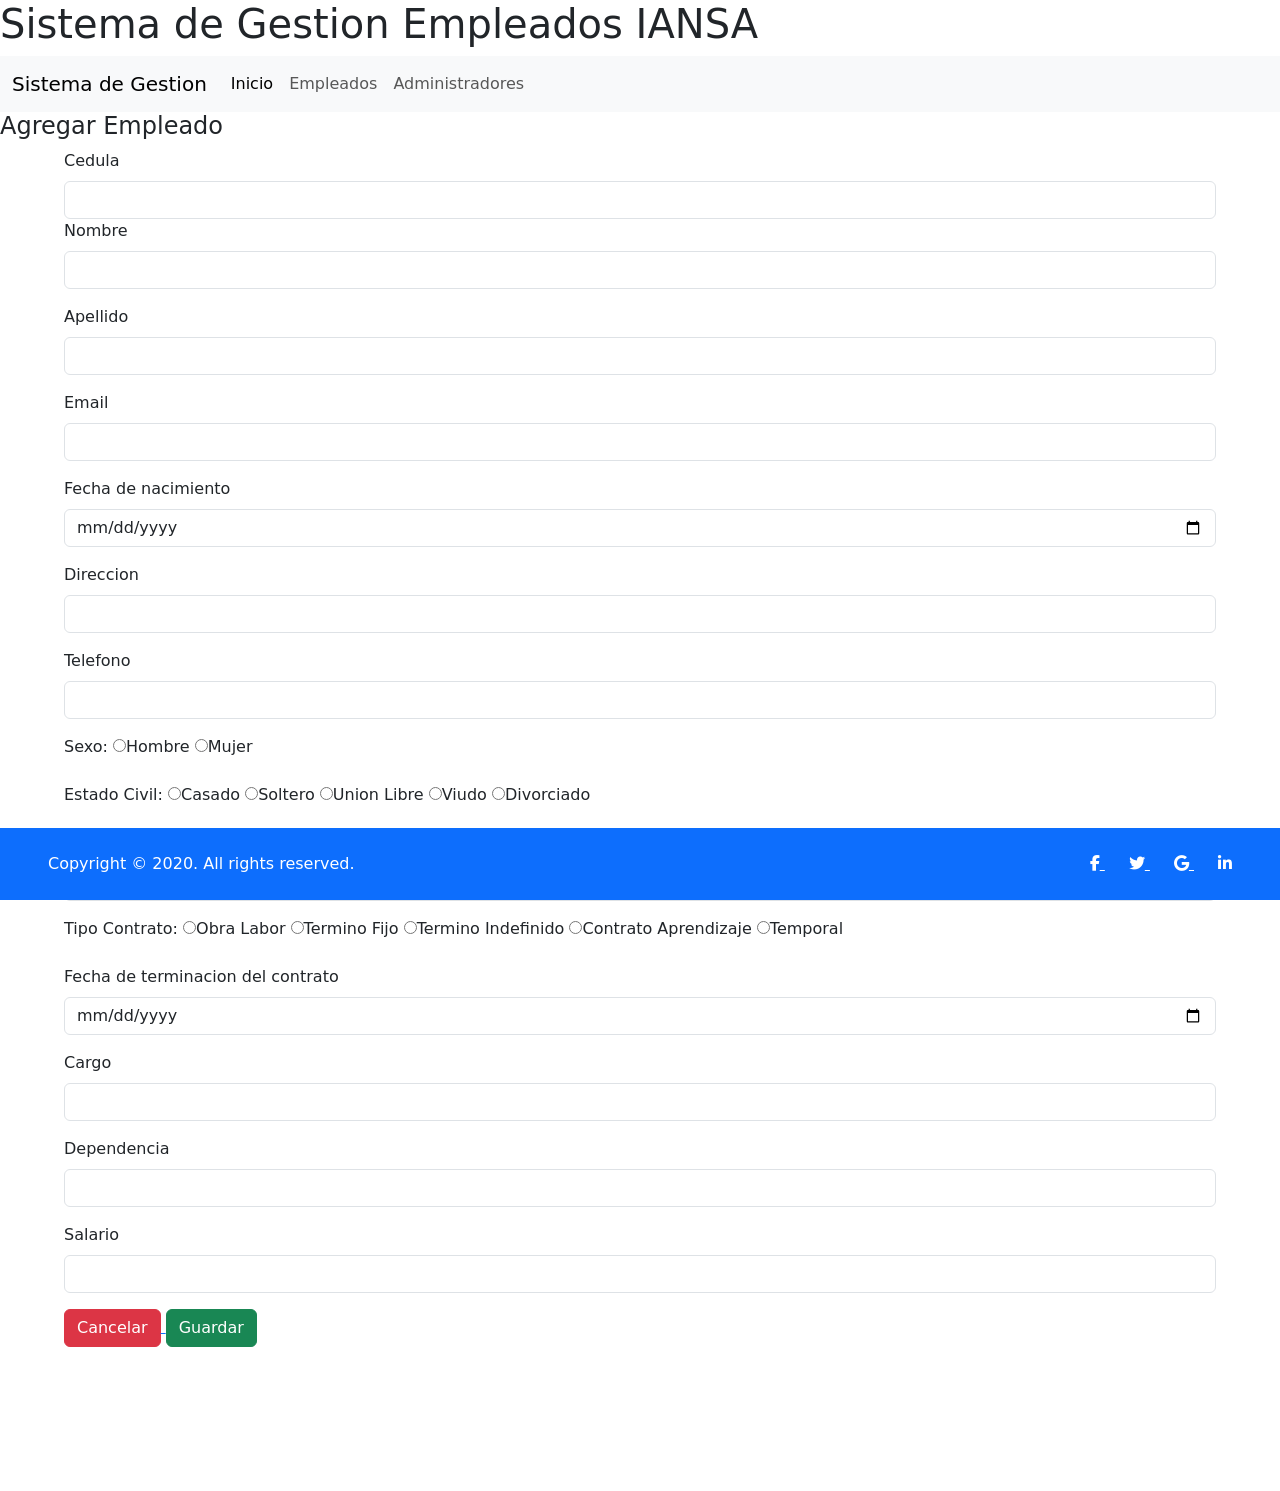
==== templates/agregarEmpleado.html @ 8b532769 "Iniciado el repositorio" ====
<!doctype html>
<html lang="en">

<head>
    <meta charset="utf-8">
    <meta name="viewport" content="width=device-width, initial-scale=1">
    <title>Agregar Empleado</title>
    <link href="https://cdn.jsdelivr.net/npm/bootstrap@5.0.2/dist/css/bootstrap.min.css" rel="stylesheet"
        integrity="sha384-EVSTQN3/azprG1Anm3QDgpJLIm9Nao0Yz1ztcQTwFspd3yD65VohhpuuCOmLASjC" crossorigin="anonymous">
    <link rel="stylesheet" href="https://cdnjs.cloudflare.com/ajax/libs/font-awesome/6.2.0/css/all.min.css">
    <link rel="stylesheet" href="../static/css/style.css">
</head>

<body>
    <h1>Sistema de Gestion Empleados IANSA</h1>


    <header>
        <nav class="navbar navbar-expand-lg navbar-light bg-light">
            <div class="container-fluid">
                <a class="navbar-brand" href="#"> Sistema de Gestion</a>
                <button class="navbar-toggler" type="button" data-bs-toggle="collapse" data-bs-target="#navbarScroll"
                    aria-controls="navbarScroll" aria-expanded="false" aria-label="Toggle navigation">
                    <span class="navbar-toggler-icon"></span>
                </button>
                <div class="collapse navbar-collapse" id="navbarScroll">
                    <ul class="navbar-nav me-auto my-2 my-lg-0 navbar-nav-scroll" style="--bs-scroll-height: 100px;">
                        <li class="nav-item">
                            <a class="nav-link active" aria-current="page" href="./index.html">Inicio</a>
                        </li>
                        <li class="nav-item">
                            <a class="nav-link" href="./gestionarEmpleados.html">Empleados</a>
                        </li>
                        <li class="nav-item">
                            <a class="nav-link" href="./gestionarAdministradores.html">Administradores</a>
                        </li>
                        <!-- <li class="nav-item dropdown">
                            <a class="nav-link dropdown-toggle" href="#" id="navbarScrollingDropdown" role="button"
                                data-bs-toggle="dropdown" aria-expanded="false">
                                Link
                            </a>
                            <ul class="dropdown-menu" aria-labelledby="navbarScrollingDropdown">
                                <li><a class="dropdown-item" href="#">Action</a></li>
                                <li><a class="dropdown-item" href="#">Another action</a></li>
                                <li>
                                    <hr class="dropdown-divider">
                                </li>
                                <li><a class="dropdown-item" href="#">Something else here</a></li>
                            </ul>
                        </li> -->
                    </ul>
                </div>
            </div>
        </nav>
        <h4>Agregar Empleado</h4>

    </header>

    <section>
        <form class="form1" action="" style="width: 90%; margin: auto;">
            <div class="mb-3">
                <label for="cedula" class="form-label">Cedula</label>
                <input type="text" class="form-control" id="cedula" aria-describedby="emailHelp">
                <div class="mb-3">
                    <label for="nombre" class="form-label">Nombre</label>
                    <input type="text" class="form-control" id="nombre">
                </div>
                <div class="mb-3">
                    <label for="apellido" class="form-label">Apellido</label>
                    <input type="text" class="form-control" id="apellido">
                </div>
                <div class="mb-3">
                    <label for="email" class="form-label">Email</label>
                    <input type="email" class="form-control" id="email">
                </div>
                <div class="mb-3">
                    <label for="fechanaci" class="form-label">Fecha de nacimiento</label>
                    <input type="date" class="form-control" id="naci">
                </div>
                <div class="mb-3">
                    <label for="direccion" class="form-label">Direccion</label>
                    <input type="text" class="form-control" id="direcion">
                </div>
                <div class="mb-3">
                    <label for="telefono" class="form-label">Telefono</label>
                    <input type="number" class="form-control" id="telefono">
                </div>
                <div class="mb-3">
                    <label for="sexo" class="form-label">Sexo: </label>
                    <input type="radio" name="sexo" value="h" id="hombre">Hombre
                    <input type="radio" name="sexo" value="m" id="mujer">Mujer
                </div>
                <div class="mb-3">
                    <label for="estadocivil" class="form-label">Estado Civil: </label>
                    <input type="radio" name="estadocivil" value="cas" id="cas">Casado
                    <input type="radio" name="estadocivil" value="sol" id="sol">Soltero
                    <input type="radio" name="estadocivil" value="ul" id="ul">Union Libre
                    <input type="radio" name="estadocivil" value="viu" id="viu">Viudo
                    <input type="radio" name="estadocivil" value="divo" id="divo">Divorciado
                </div>
                <div class="mb-3">
                    <label for="fechaingre" class="form-label">Fecha de ingreso</label>
                    <input type="date" class="form-control" id="fechaingre">
                </div>
                <div class="mb-3">
                    <label for="tipocont" class="form-label">Tipo Contrato: </label>
                    <input type="radio" name="tipocont" value="cas" id="obra">Obra Labor
                    <input type="radio" name="tipocont" value="sol" id="fijo">Termino Fijo
                    <input type="radio" name="tipocont" value="ul" id="inde">Termino Indefinido
                    <input type="radio" name="tipocont" value="viu" id="apre">Contrato Aprendizaje
                    <input type="radio" name="tipocont" value="divo" id="temp">Temporal
                </div>
                <div class="mb-3">
                    <label for="fechaterm" class="form-label">Fecha de terminacion del contrato</label>
                    <input type="date" class="form-control" id="fechaterm">
                </div>
                <div class="mb-3">
                    <label for="cargo" class="form-label">Cargo</label>
                    <input type="text" class="form-control" id="cargo">
                </div>
                <div class="mb-3">
                    <label for="dependencia" class="form-label">Dependencia</label>
                    <input type="text" class="form-control" id="dependencia">
                </div>
                <div class="mb-3">
                    <label for="salario" class="form-label">Salario</label>
                    <input type="number" class="form-control" id="salario">
                </div>
                <a href="./gestionarEmpleados.html">
                    <button type="button" class="btn btn-danger">Cancelar</button>
                </a>
                <button type="button" class="btn btn-success" data-bs-toggle="modal"
                    data-bs-target="#exampleModal">Guardar</button>
            </div>
        </form>

        <!-- Modal -->
        <div class="modal fade" id="exampleModal" tabindex="-1" aria-labelledby="exampleModalLabel" aria-hidden="true">
            <div class="modal-dialog">
                <div class="modal-content">
                    <div class="modal-header">
                        <h5 class="modal-title" id="exampleModalLabel">Confirmar</h5>
                        <button type="button" class="btn-close" data-bs-dismiss="modal" aria-label="Close"></button>
                    </div>
                    <div class="modal-body">
                        ¿Esta seguro de realizar el registro?
                    </div>
                    <div class="modal-footer">
                        <button type="button" class="btn btn-secondary" data-bs-dismiss="modal">Close</button>
                        <button type="button" onclick="registrarUsuario()" class="btn btn-primary">Confirmar</button>
                    </div>
                </div>
            </div>
        </div>
    </section>
    <footer>
        <div
          class="d-flex flex-column flex-md-row text-center text-md-start justify-content-between py-4 px-4 px-xl-5 bg-primary">
          <!-- Copyright -->
          <div class="text-white mb-3 mb-md-0">
            Copyright © 2020. All rights reserved.
          </div>
          <!-- Copyright -->
    
          <!-- Right -->
          <div>
            <a href="#!" class="text-white me-4">
              <i class="fab fa-facebook-f"></i>
            </a>
            <a href="#!" class="text-white me-4">
              <i class="fab fa-twitter"></i>
            </a>
            <a href="#!" class="text-white me-4">
              <i class="fab fa-google"></i>
            </a>
            <a href="#!" class="text-white">
              <i class="fab fa-linkedin-in"></i>
            </a>
          </div>
          <!-- Right -->
        </div>
      </footer>

    <script src="agregar.js"></script>
    <script src="https://cdn.jsdelivr.net/npm/bootstrap@5.0.2/dist/js/bootstrap.bundle.min.js"
        integrity="sha384-MrcW6ZMFYlzcLA8Nl+NtUVF0sA7MsXsP1UyJoMp4YLEuNSfAP+JcXn/tWtIaxVXM"
        crossorigin="anonymous"></script>
</body>

</html>
---- static/css/style.css ----
.add-button {

    display: flex;
    justify-content: space-between;
    outline: 2px darkblue;
}

.divider:after,
.divider:before {
content: "";
flex: 1;
height: 1px;
background: #eee;
}
.h-custom {
height: calc(100% - 73px);
}
@media (max-width: 450px) {
.h-custom {
height: 100%;
}
}
footer {
    position:fixed;
    bottom:0px;
    width:100%;
 }

 body
{
    padding-bottom: 10%;
}

h5 {
    text-align: center;
}
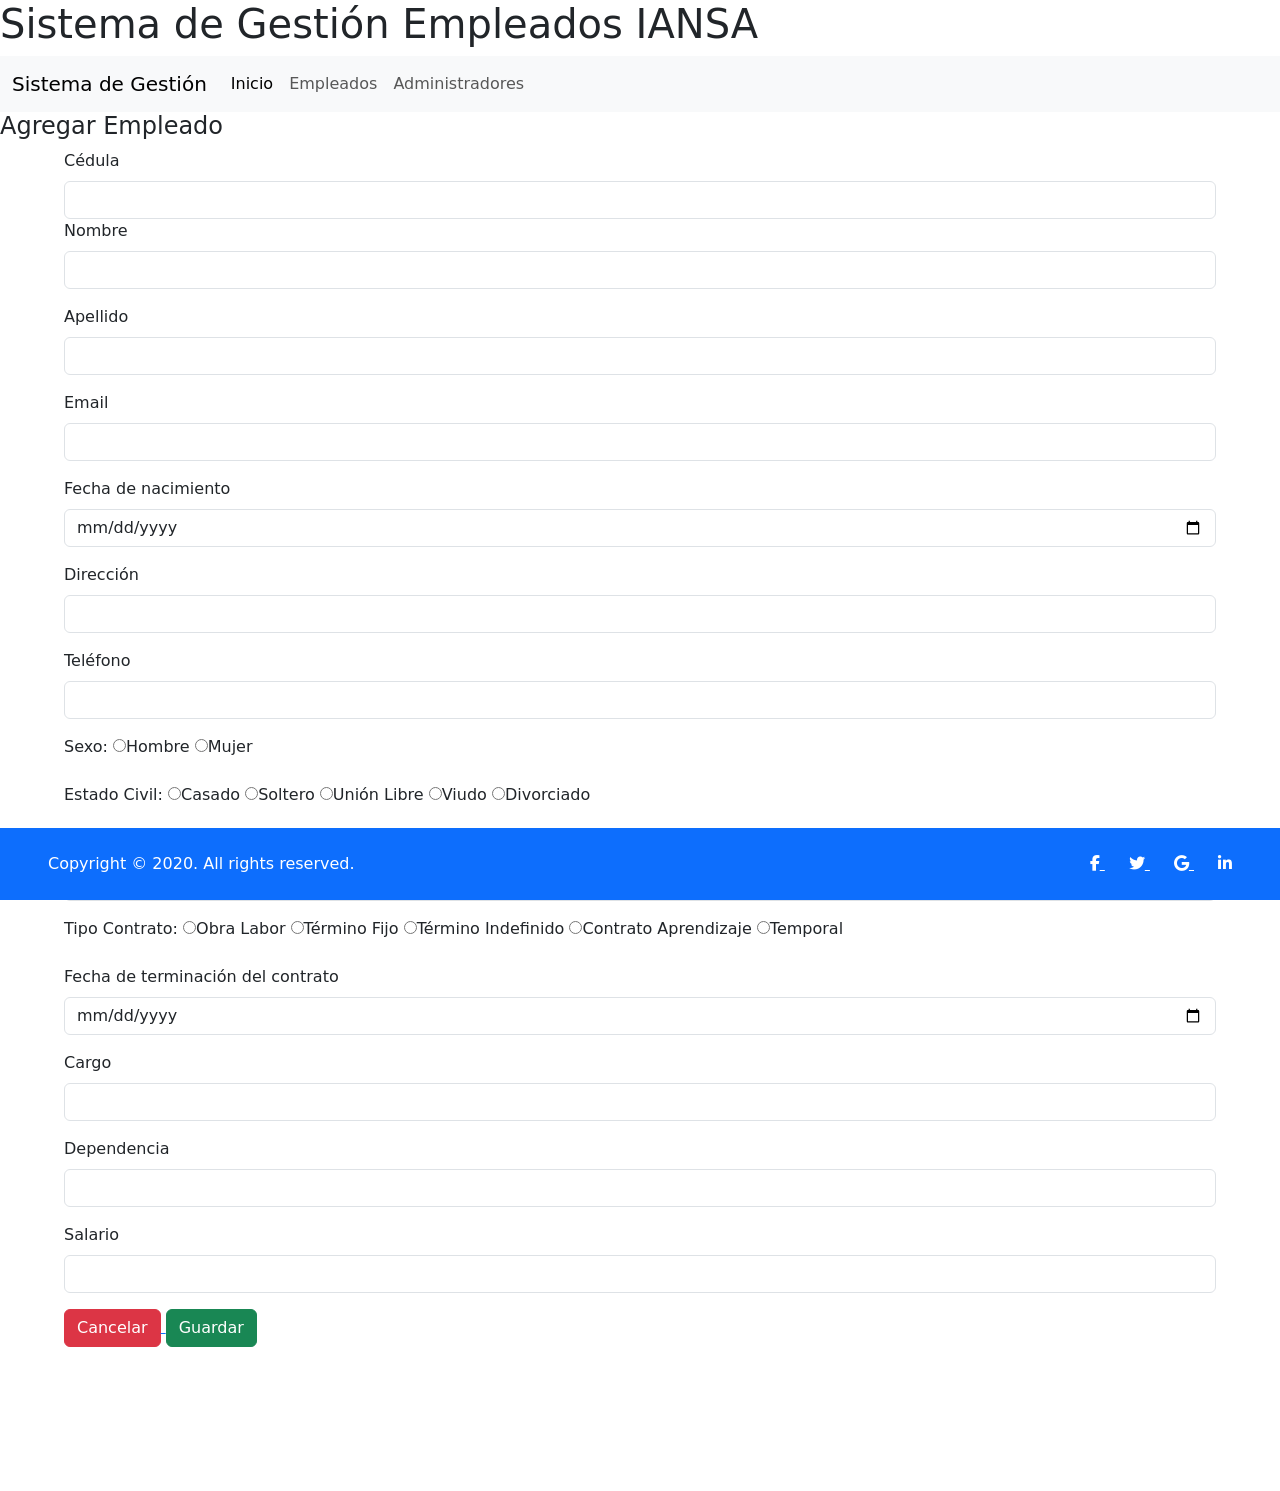
==== commit d3f55b57: "Ajustes" ====
--- a/templates/agregarEmpleado.html
+++ b/templates/agregarEmpleado.html
@@ -1,190 +1,190 @@
-<!doctype html>
-<html lang="en">
-
-<head>
-    <meta charset="utf-8">
-    <meta name="viewport" content="width=device-width, initial-scale=1">
-    <title>Agregar Empleado</title>
-    <link href="https://cdn.jsdelivr.net/npm/bootstrap@5.0.2/dist/css/bootstrap.min.css" rel="stylesheet"
-        integrity="sha384-EVSTQN3/azprG1Anm3QDgpJLIm9Nao0Yz1ztcQTwFspd3yD65VohhpuuCOmLASjC" crossorigin="anonymous">
-    <link rel="stylesheet" href="https://cdnjs.cloudflare.com/ajax/libs/font-awesome/6.2.0/css/all.min.css">
-    <link rel="stylesheet" href="../static/css/style.css">
-</head>
-
-<body>
-    <h1>Sistema de Gestion Empleados IANSA</h1>
-
-
-    <header>
-        <nav class="navbar navbar-expand-lg navbar-light bg-light">
-            <div class="container-fluid">
-                <a class="navbar-brand" href="#"> Sistema de Gestion</a>
-                <button class="navbar-toggler" type="button" data-bs-toggle="collapse" data-bs-target="#navbarScroll"
-                    aria-controls="navbarScroll" aria-expanded="false" aria-label="Toggle navigation">
-                    <span class="navbar-toggler-icon"></span>
-                </button>
-                <div class="collapse navbar-collapse" id="navbarScroll">
-                    <ul class="navbar-nav me-auto my-2 my-lg-0 navbar-nav-scroll" style="--bs-scroll-height: 100px;">
-                        <li class="nav-item">
-                            <a class="nav-link active" aria-current="page" href="./index.html">Inicio</a>
-                        </li>
-                        <li class="nav-item">
-                            <a class="nav-link" href="./gestionarEmpleados.html">Empleados</a>
-                        </li>
-                        <li class="nav-item">
-                            <a class="nav-link" href="./gestionarAdministradores.html">Administradores</a>
-                        </li>
-                        <!-- <li class="nav-item dropdown">
-                            <a class="nav-link dropdown-toggle" href="#" id="navbarScrollingDropdown" role="button"
-                                data-bs-toggle="dropdown" aria-expanded="false">
-                                Link
-                            </a>
-                            <ul class="dropdown-menu" aria-labelledby="navbarScrollingDropdown">
-                                <li><a class="dropdown-item" href="#">Action</a></li>
-                                <li><a class="dropdown-item" href="#">Another action</a></li>
-                                <li>
-                                    <hr class="dropdown-divider">
-                                </li>
-                                <li><a class="dropdown-item" href="#">Something else here</a></li>
-                            </ul>
-                        </li> -->
-                    </ul>
-                </div>
-            </div>
-        </nav>
-        <h4>Agregar Empleado</h4>
-
-    </header>
-
-    <section>
-        <form class="form1" action="" style="width: 90%; margin: auto;">
-            <div class="mb-3">
-                <label for="cedula" class="form-label">Cedula</label>
-                <input type="text" class="form-control" id="cedula" aria-describedby="emailHelp">
-                <div class="mb-3">
-                    <label for="nombre" class="form-label">Nombre</label>
-                    <input type="text" class="form-control" id="nombre">
-                </div>
-                <div class="mb-3">
-                    <label for="apellido" class="form-label">Apellido</label>
-                    <input type="text" class="form-control" id="apellido">
-                </div>
-                <div class="mb-3">
-                    <label for="email" class="form-label">Email</label>
-                    <input type="email" class="form-control" id="email">
-                </div>
-                <div class="mb-3">
-                    <label for="fechanaci" class="form-label">Fecha de nacimiento</label>
-                    <input type="date" class="form-control" id="naci">
-                </div>
-                <div class="mb-3">
-                    <label for="direccion" class="form-label">Direccion</label>
-                    <input type="text" class="form-control" id="direcion">
-                </div>
-                <div class="mb-3">
-                    <label for="telefono" class="form-label">Telefono</label>
-                    <input type="number" class="form-control" id="telefono">
-                </div>
-                <div class="mb-3">
-                    <label for="sexo" class="form-label">Sexo: </label>
-                    <input type="radio" name="sexo" value="h" id="hombre">Hombre
-                    <input type="radio" name="sexo" value="m" id="mujer">Mujer
-                </div>
-                <div class="mb-3">
-                    <label for="estadocivil" class="form-label">Estado Civil: </label>
-                    <input type="radio" name="estadocivil" value="cas" id="cas">Casado
-                    <input type="radio" name="estadocivil" value="sol" id="sol">Soltero
-                    <input type="radio" name="estadocivil" value="ul" id="ul">Union Libre
-                    <input type="radio" name="estadocivil" value="viu" id="viu">Viudo
-                    <input type="radio" name="estadocivil" value="divo" id="divo">Divorciado
-                </div>
-                <div class="mb-3">
-                    <label for="fechaingre" class="form-label">Fecha de ingreso</label>
-                    <input type="date" class="form-control" id="fechaingre">
-                </div>
-                <div class="mb-3">
-                    <label for="tipocont" class="form-label">Tipo Contrato: </label>
-                    <input type="radio" name="tipocont" value="cas" id="obra">Obra Labor
-                    <input type="radio" name="tipocont" value="sol" id="fijo">Termino Fijo
-                    <input type="radio" name="tipocont" value="ul" id="inde">Termino Indefinido
-                    <input type="radio" name="tipocont" value="viu" id="apre">Contrato Aprendizaje
-                    <input type="radio" name="tipocont" value="divo" id="temp">Temporal
-                </div>
-                <div class="mb-3">
-                    <label for="fechaterm" class="form-label">Fecha de terminacion del contrato</label>
-                    <input type="date" class="form-control" id="fechaterm">
-                </div>
-                <div class="mb-3">
-                    <label for="cargo" class="form-label">Cargo</label>
-                    <input type="text" class="form-control" id="cargo">
-                </div>
-                <div class="mb-3">
-                    <label for="dependencia" class="form-label">Dependencia</label>
-                    <input type="text" class="form-control" id="dependencia">
-                </div>
-                <div class="mb-3">
-                    <label for="salario" class="form-label">Salario</label>
-                    <input type="number" class="form-control" id="salario">
-                </div>
-                <a href="./gestionarEmpleados.html">
-                    <button type="button" class="btn btn-danger">Cancelar</button>
-                </a>
-                <button type="button" class="btn btn-success" data-bs-toggle="modal"
-                    data-bs-target="#exampleModal">Guardar</button>
-            </div>
-        </form>
-
-        <!-- Modal -->
-        <div class="modal fade" id="exampleModal" tabindex="-1" aria-labelledby="exampleModalLabel" aria-hidden="true">
-            <div class="modal-dialog">
-                <div class="modal-content">
-                    <div class="modal-header">
-                        <h5 class="modal-title" id="exampleModalLabel">Confirmar</h5>
-                        <button type="button" class="btn-close" data-bs-dismiss="modal" aria-label="Close"></button>
-                    </div>
-                    <div class="modal-body">
-                        ¿Esta seguro de realizar el registro?
-                    </div>
-                    <div class="modal-footer">
-                        <button type="button" class="btn btn-secondary" data-bs-dismiss="modal">Close</button>
-                        <button type="button" onclick="registrarUsuario()" class="btn btn-primary">Confirmar</button>
-                    </div>
-                </div>
-            </div>
-        </div>
-    </section>
-    <footer>
-        <div
-          class="d-flex flex-column flex-md-row text-center text-md-start justify-content-between py-4 px-4 px-xl-5 bg-primary">
-          <!-- Copyright -->
-          <div class="text-white mb-3 mb-md-0">
-            Copyright © 2020. All rights reserved.
-          </div>
-          <!-- Copyright -->
-    
-          <!-- Right -->
-          <div>
-            <a href="#!" class="text-white me-4">
-              <i class="fab fa-facebook-f"></i>
-            </a>
-            <a href="#!" class="text-white me-4">
-              <i class="fab fa-twitter"></i>
-            </a>
-            <a href="#!" class="text-white me-4">
-              <i class="fab fa-google"></i>
-            </a>
-            <a href="#!" class="text-white">
-              <i class="fab fa-linkedin-in"></i>
-            </a>
-          </div>
-          <!-- Right -->
-        </div>
-      </footer>
-
-    <script src="agregar.js"></script>
-    <script src="https://cdn.jsdelivr.net/npm/bootstrap@5.0.2/dist/js/bootstrap.bundle.min.js"
-        integrity="sha384-MrcW6ZMFYlzcLA8Nl+NtUVF0sA7MsXsP1UyJoMp4YLEuNSfAP+JcXn/tWtIaxVXM"
-        crossorigin="anonymous"></script>
-</body>
-
+<!doctype html>
+<html lang="en">
+
+<head>
+    <meta charset="utf-8">
+    <meta name="viewport" content="width=device-width, initial-scale=1">
+    <title>Agregar Empleado</title>
+    <link href="https://cdn.jsdelivr.net/npm/bootstrap@5.0.2/dist/css/bootstrap.min.css" rel="stylesheet"
+        integrity="sha384-EVSTQN3/azprG1Anm3QDgpJLIm9Nao0Yz1ztcQTwFspd3yD65VohhpuuCOmLASjC" crossorigin="anonymous">
+    <link rel="stylesheet" href="https://cdnjs.cloudflare.com/ajax/libs/font-awesome/6.2.0/css/all.min.css">
+    <link rel="stylesheet" href="../static/css/style.css">
+</head>
+
+<body>
+    <h1>Sistema de Gestión Empleados IANSA</h1>
+
+
+    <header>
+        <nav class="navbar navbar-expand-lg navbar-light bg-light">
+            <div class="container-fluid">
+                <a class="navbar-brand" href="#"> Sistema de Gestión</a>
+                <button class="navbar-toggler" type="button" data-bs-toggle="collapse" data-bs-target="#navbarScroll"
+                    aria-controls="navbarScroll" aria-expanded="false" aria-label="Toggle navigation">
+                    <span class="navbar-toggler-icon"></span>
+                </button>
+                <div class="collapse navbar-collapse" id="navbarScroll">
+                    <ul class="navbar-nav me-auto my-2 my-lg-0 navbar-nav-scroll" style="--bs-scroll-height: 100px;">
+                        <li class="nav-item">
+                            <a class="nav-link active" aria-current="page" href="./index.html">Inicio</a>
+                        </li>
+                        <li class="nav-item">
+                            <a class="nav-link" href="./gestionarEmpleados.html">Empleados</a>
+                        </li>
+                        <li class="nav-item">
+                            <a class="nav-link" href="./gestionarAdministradores.html">Administradores</a>
+                        </li>
+                        <!-- <li class="nav-item dropdown">
+                            <a class="nav-link dropdown-toggle" href="#" id="navbarScrollingDropdown" role="button"
+                                data-bs-toggle="dropdown" aria-expanded="false">
+                                Link
+                            </a>
+                            <ul class="dropdown-menu" aria-labelledby="navbarScrollingDropdown">
+                                <li><a class="dropdown-item" href="#">Action</a></li>
+                                <li><a class="dropdown-item" href="#">Another action</a></li>
+                                <li>
+                                    <hr class="dropdown-divider">
+                                </li>
+                                <li><a class="dropdown-item" href="#">Something else here</a></li>
+                            </ul>
+                        </li> -->
+                    </ul>
+                </div>
+            </div>
+        </nav>
+        <h4>Agregar Empleado</h4>
+
+    </header>
+
+    <section>
+        <form class="form1" action="" style="width: 90%; margin: auto;">
+            <div class="mb-3">
+                <label for="cedula" class="form-label">Cédula</label>
+                <input type="text" class="form-control" id="cedula" aria-describedby="emailHelp">
+                <div class="mb-3">
+                    <label for="nombre" class="form-label">Nombre</label>
+                    <input type="text" class="form-control" id="nombre">
+                </div>
+                <div class="mb-3">
+                    <label for="apellido" class="form-label">Apellido</label>
+                    <input type="text" class="form-control" id="apellido">
+                </div>
+                <div class="mb-3">
+                    <label for="email" class="form-label">Email</label>
+                    <input type="email" class="form-control" id="email">
+                </div>
+                <div class="mb-3">
+                    <label for="fechanaci" class="form-label">Fecha de nacimiento</label>
+                    <input type="date" class="form-control" id="naci">
+                </div>
+                <div class="mb-3">
+                    <label for="direccion" class="form-label">Dirección</label>
+                    <input type="text" class="form-control" id="direcion">
+                </div>
+                <div class="mb-3">
+                    <label for="telefono" class="form-label">Teléfono</label>
+                    <input type="number" class="form-control" id="telefono">
+                </div>
+                <div class="mb-3">
+                    <label for="sexo" class="form-label">Sexo: </label>
+                    <input type="radio" name="sexo" value="h" id="hombre">Hombre
+                    <input type="radio" name="sexo" value="m" id="mujer">Mujer
+                </div>
+                <div class="mb-3">
+                    <label for="estadocivil" class="form-label">Estado Civil: </label>
+                    <input type="radio" name="estadocivil" value="cas" id="cas">Casado
+                    <input type="radio" name="estadocivil" value="sol" id="sol">Soltero
+                    <input type="radio" name="estadocivil" value="ul" id="ul">Unión Libre
+                    <input type="radio" name="estadocivil" value="viu" id="viu">Viudo
+                    <input type="radio" name="estadocivil" value="divo" id="divo">Divorciado
+                </div>
+                <div class="mb-3">
+                    <label for="fechaingre" class="form-label">Fecha de ingreso</label>
+                    <input type="date" class="form-control" id="fechaingre">
+                </div>
+                <div class="mb-3">
+                    <label for="tipocont" class="form-label">Tipo Contrato: </label>
+                    <input type="radio" name="tipocont" value="cas" id="obra">Obra Labor
+                    <input type="radio" name="tipocont" value="sol" id="fijo">Término Fijo
+                    <input type="radio" name="tipocont" value="ul" id="inde">Término Indefinido
+                    <input type="radio" name="tipocont" value="viu" id="apre">Contrato Aprendizaje
+                    <input type="radio" name="tipocont" value="divo" id="temp">Temporal
+                </div>
+                <div class="mb-3">
+                    <label for="fechaterm" class="form-label">Fecha de terminación del contrato</label>
+                    <input type="date" class="form-control" id="fechaterm">
+                </div>
+                <div class="mb-3">
+                    <label for="cargo" class="form-label">Cargo</label>
+                    <input type="text" class="form-control" id="cargo">
+                </div>
+                <div class="mb-3">
+                    <label for="dependencia" class="form-label">Dependencia</label>
+                    <input type="text" class="form-control" id="dependencia">
+                </div>
+                <div class="mb-3">
+                    <label for="salario" class="form-label">Salario</label>
+                    <input type="number" class="form-control" id="salario">
+                </div>
+                <a href="./gestionarEmpleados.html">
+                    <button type="button" class="btn btn-danger">Cancelar</button>
+                </a>
+                <button type="button" class="btn btn-success" data-bs-toggle="modal"
+                    data-bs-target="#exampleModal">Guardar</button>
+            </div>
+        </form>
+
+        <!-- Modal -->
+        <div class="modal fade" id="exampleModal" tabindex="-1" aria-labelledby="exampleModalLabel" aria-hidden="true">
+            <div class="modal-dialog">
+                <div class="modal-content">
+                    <div class="modal-header">
+                        <h5 class="modal-title" id="exampleModalLabel">Confirmar</h5>
+                        <button type="button" class="btn-close" data-bs-dismiss="modal" aria-label="Close"></button>
+                    </div>
+                    <div class="modal-body">
+                        ¿Esta seguro de realizar el registro?
+                    </div>
+                    <div class="modal-footer">
+                        <button type="button" class="btn btn-secondary" data-bs-dismiss="modal">Close</button>
+                        <button type="button" onclick="registrarUsuario()" class="btn btn-primary">Confirmar</button>
+                    </div>
+                </div>
+            </div>
+        </div>
+    </section>
+    <footer>
+        <div
+          class="d-flex flex-column flex-md-row text-center text-md-start justify-content-between py-4 px-4 px-xl-5 bg-primary">
+          <!-- Copyright -->
+          <div class="text-white mb-3 mb-md-0">
+            Copyright © 2020. All rights reserved.
+          </div>
+          <!-- Copyright -->
+    
+          <!-- Right -->
+          <div>
+            <a href="#!" class="text-white me-4">
+              <i class="fab fa-facebook-f"></i>
+            </a>
+            <a href="#!" class="text-white me-4">
+              <i class="fab fa-twitter"></i>
+            </a>
+            <a href="#!" class="text-white me-4">
+              <i class="fab fa-google"></i>
+            </a>
+            <a href="#!" class="text-white">
+              <i class="fab fa-linkedin-in"></i>
+            </a>
+          </div>
+          <!-- Right -->
+        </div>
+      </footer>
+
+    <script src="agregar.js"></script>
+    <script src="https://cdn.jsdelivr.net/npm/bootstrap@5.0.2/dist/js/bootstrap.bundle.min.js"
+        integrity="sha384-MrcW6ZMFYlzcLA8Nl+NtUVF0sA7MsXsP1UyJoMp4YLEuNSfAP+JcXn/tWtIaxVXM"
+        crossorigin="anonymous"></script>
+</body>
+
 </html>
--- a/static/css/style.css
+++ b/static/css/style.css
@@ -1,37 +1,37 @@
-
-.add-button {
-
-    display: flex;
-    justify-content: space-between;
-    outline: 2px darkblue;
-}
-
-.divider:after,
-.divider:before {
-content: "";
-flex: 1;
-height: 1px;
-background: #eee;
-}
-.h-custom {
-height: calc(100% - 73px);
-}
-@media (max-width: 450px) {
-.h-custom {
-height: 100%;
-}
-}
-footer {
-    position:fixed;
-    bottom:0px;
-    width:100%;
- }
-
- body
-{
-    padding-bottom: 10%;
-}
-
-h5 {
-    text-align: center;
+
+.add-button {
+
+    display: flex;
+    justify-content: space-between;
+    outline: 2px darkblue;
+}
+
+.divider:after,
+.divider:before {
+content: "";
+flex: 1;
+height: 1px;
+background: #eee;
+}
+.h-custom {
+height: calc(100% - 73px);
+}
+@media (max-width: 450px) {
+.h-custom {
+height: 100%;
+}
+}
+footer {
+    position:fixed;
+    bottom:0px;
+    width:100%;
+ }
+
+ body
+{
+    padding-bottom: 10%;
+}
+
+h5 {
+    text-align: center;
 }
